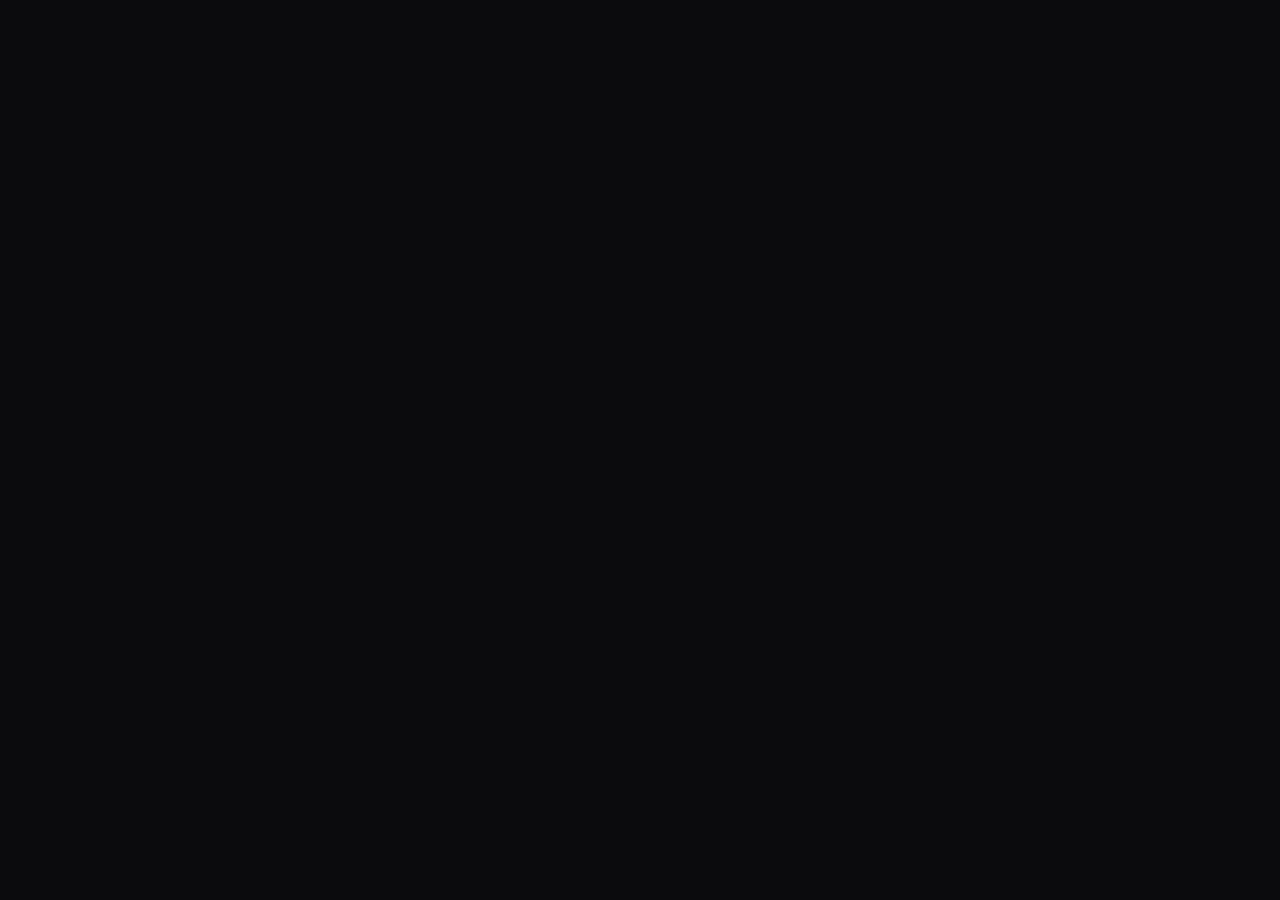
==== nbalive/index.html @ d0f9dad3 "Create index.html" ====
<!DOCTYPE html>
  <html lang="en">
  <head>
  <meta charset="UTF-8">
  <meta name="viewport" content="width=device-width, initial-scale=1.0">
  <title>NBA Live</title>
  <style>
  body { margin: 0; background: #0b0b0f; }
.section.wrap { width: 100%; max-width: 1200px; margin: 0 auto; }
iframe { display: block; border: 0; }
</style>
  </head>
  <body>
  <section class="section wrap" id="nbalive">
  <iframe title="New York Knicks vs San Antonio Spurs Player" marginheight="0" marginwidth="0" src="https://embed.st/embed/admin/ppv-san-antonio-spurs-vs-new-york-knicks/1" scrolling="no" allowfullscreen="yes" allow="encrypted-media; picture-in-picture;" width="100%" height="700" frameborder="0"></iframe>
  </section>
  </body>
  </html>
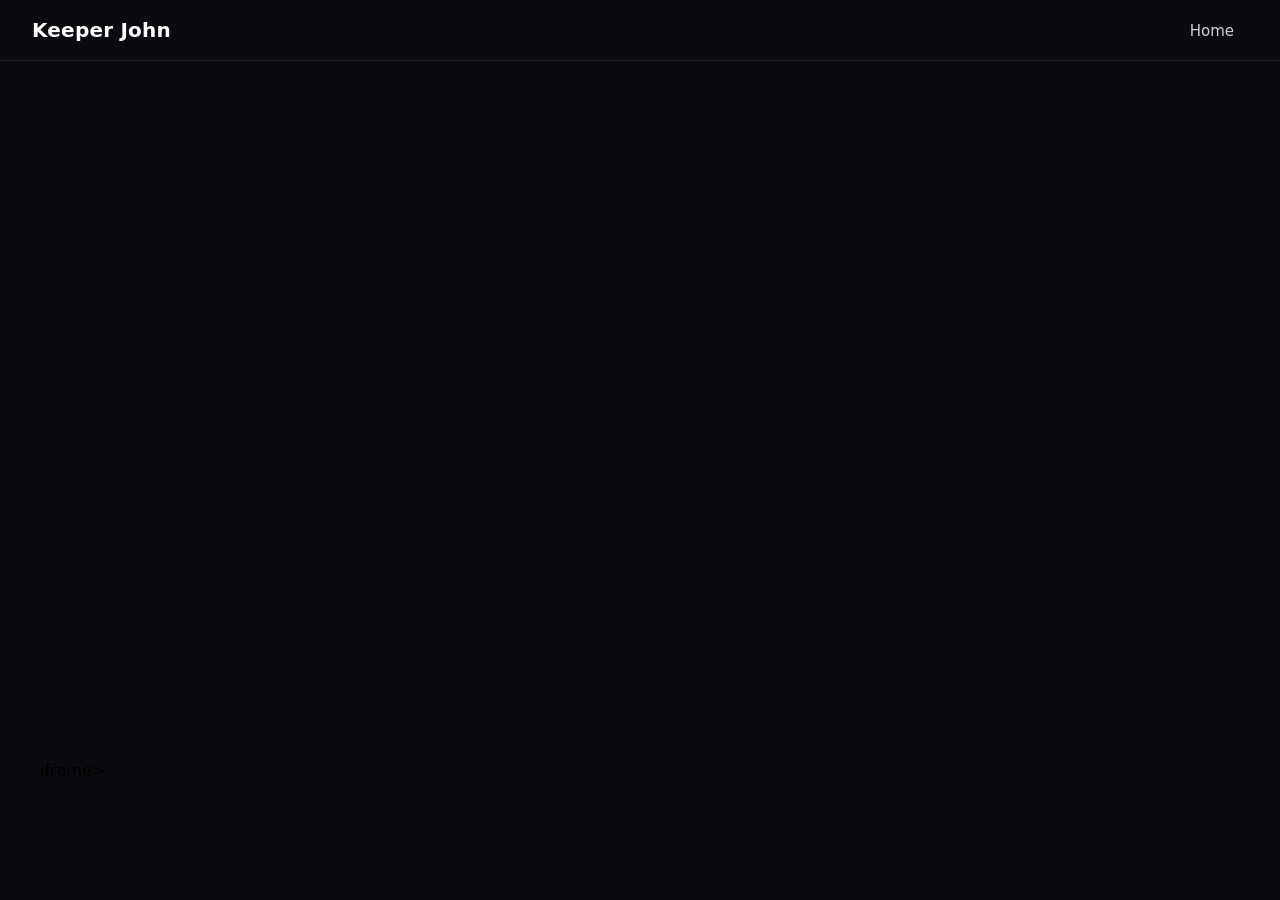
==== commit cecc5b53: "Add nav header with Keeper John logo and Home link to nbalive page" ====
--- a/nbalive/index.html
+++ b/nbalive/index.html
@@ -1,18 +1,29 @@
 <!DOCTYPE html>
-  <html lang="en">
+<html lang="en">
   <head>
-  <meta charset="UTF-8">
-  <meta name="viewport" content="width=device-width, initial-scale=1.0">
-  <title>NBA Live</title>
+    <meta charset="UTF-8">
+    <meta name="viewport" content="width=device-width, initial-scale=1.0">
+    <title>NBA Live</title>
   <style>
-  body { margin: 0; background: #0b0b0f; }
-.section.wrap { width: 100%; max-width: 1200px; margin: 0 auto; }
-iframe { display: block; border: 0; }
-</style>
+    * { box-sizing: border-box; }
+    body { margin: 0; background: #0b0b0f; font-family: system-ui, -apple-system, Segoe UI, Roboto, sans-serif; }
+    .site-nav { display: flex; align-items: center; justify-content: space-between; padding: 18px 32px; background: #0b0b0f; border-bottom: 1px solid rgba(255,255,255,0.08); }
+    .site-nav .logo { color: #fff; font-weight: 700; font-size: 20px; text-decoration: none; letter-spacing: 0.2px; }
+    .site-nav .menu a { color: #cfcfd6; text-decoration: none; font-size: 15px; padding: 8px 14px; border-radius: 8px; }
+    .site-nav .menu a:hover { color: #fff; background: rgba(124,92,255,0.18); }
+    .section.wrap { width: 100%; max-width: 1200px; margin: 0 auto; }
+    iframe { display: block; border: 0; }
+    </style>
   </head>
   <body>
-  <section class="section wrap" id="nbalive">
-  <iframe title="New York Knicks vs San Antonio Spurs Player" marginheight="0" marginwidth="0" src="https://embed.st/embed/admin/ppv-san-antonio-spurs-vs-new-york-knicks/1" scrolling="no" allowfullscreen="yes" allow="encrypted-media; picture-in-picture;" width="100%" height="700" frameborder="0"></iframe>
-  </section>
+    <nav class="site-nav">
+      <a href="/" class="logo">Keeper John</a>
+      <div class="menu">
+        <a href="/">Home</a>
+      </div>
+    </nav>
+    <section class="section wrap" id="nbalive">
+      <iframe title="New York Knicks vs San Antonio Spurs Player" marginheight="0" marginwidth="0" src="https://embed.st/embed/admin/ppv-san-antonio-spurs-vs-new-york-knicks/1" scrolling="no" allowfullscreen="yes" allow="encrypted-media; picture-in-picture;" width="100%" height="700" frameborder="0"></iframe>iframe>
+    </section>
   </body>
-  </html>
+</html>
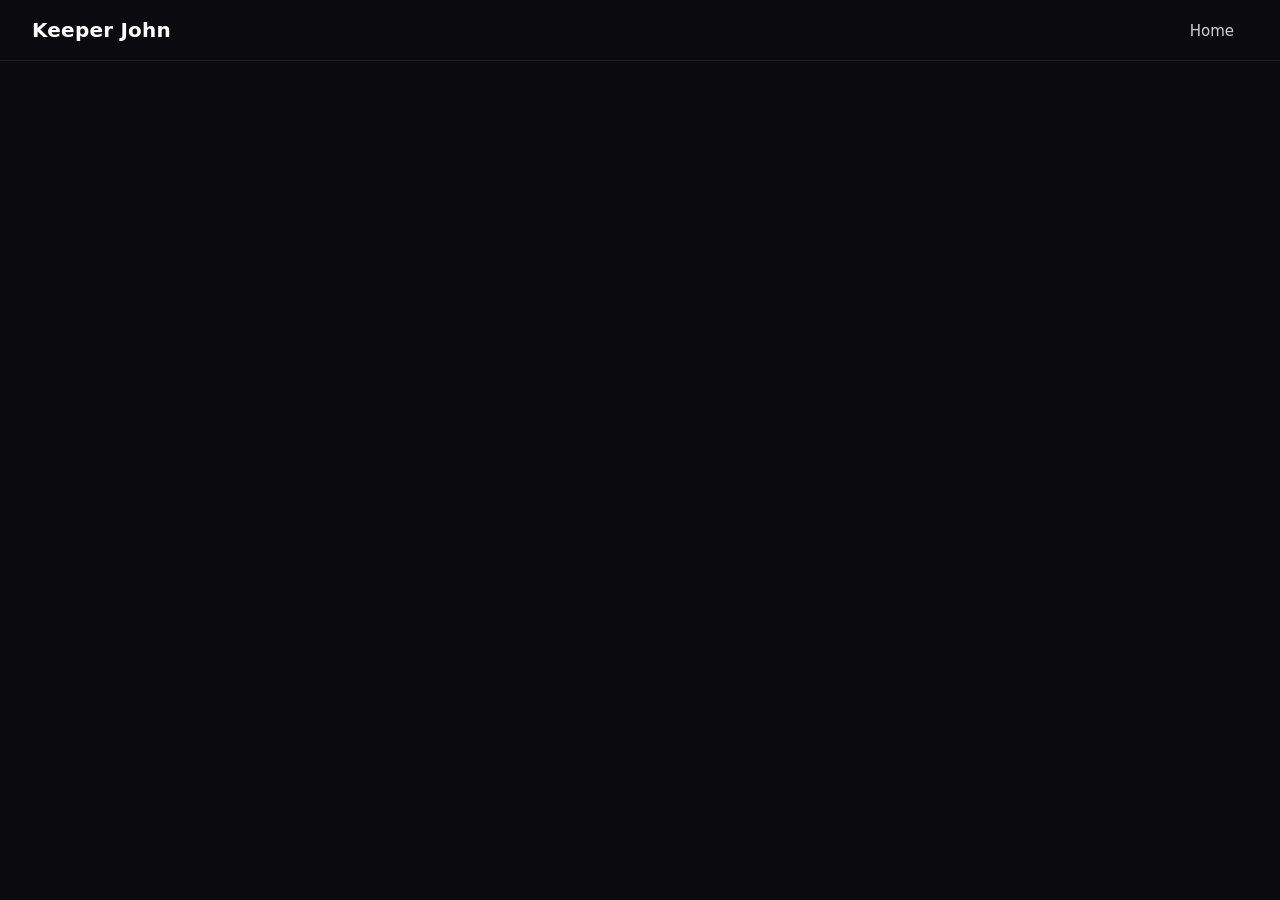
==== commit 17861e94: "Remove stray iframe text artifact on nbalive page" ====
--- a/nbalive/index.html
+++ b/nbalive/index.html
@@ -23,7 +23,7 @@
       </div>
     </nav>
     <section class="section wrap" id="nbalive">
-      <iframe title="New York Knicks vs San Antonio Spurs Player" marginheight="0" marginwidth="0" src="https://embed.st/embed/admin/ppv-san-antonio-spurs-vs-new-york-knicks/1" scrolling="no" allowfullscreen="yes" allow="encrypted-media; picture-in-picture;" width="100%" height="700" frameborder="0"></iframe>iframe>
+      <iframe title="New York Knicks vs San Antonio Spurs Player" marginheight="0" marginwidth="0" src="https://embed.st/embed/admin/ppv-san-antonio-spurs-vs-new-york-knicks/1" scrolling="no" allowfullscreen="yes" allow="encrypted-media; picture-in-picture;" width="100%" height="700" frameborder="0"></iframe>
     </section>
   </body>
 </html>
